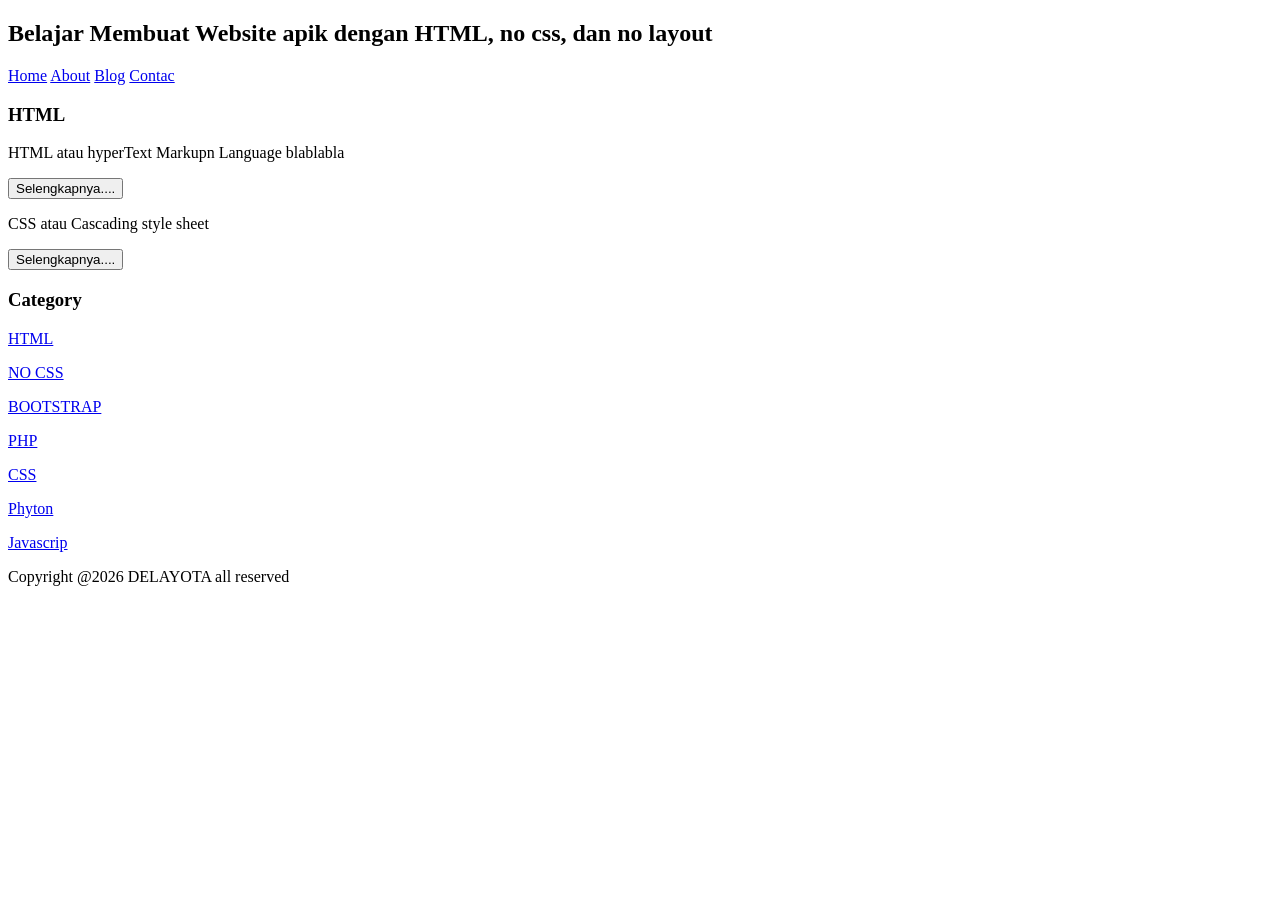
==== index.html @ 33d35018 "Update index.html" ====
<!DOCTYPE html>
<html lang="en">
 <head>
    <title>Delayota</title>
        <link rel="stylesheet" href="style.ccs">
 </head>
 <body>
  <h2>Belajar Membuat Website apik dengan HTML, no css, dan no layout</h2>
   <uI>
     <Ii><a href="index.html">Home</a></li>
     <Ii><a href="about.html">About</a></li>
     <Ii><a href=:"#">Blog</a></Ii>
     <Ii><a href="#">Contac</a></Ii>
   </uI>
     <h3>HTML</h3>
           
           
     <p>HTML atau hyperText Markupn Language blablabla</p>
     <button>Selengkapnya....</button>
     <p>CSS atau Cascading style sheet</p>
     <button>Selengkapnya....</button>

   <h3>Category</h3>
   <uI>
     <P><a href="#" >HTML</a></P>
     <P><a href="#" >NO CSS</a><p>
     <P><a href="#" >BOOTSTRAP</a></p>
     <P><a href="#" >PHP</a></p>
     <P><a href="#" >CSS</a></p>
     <P><a href="#" >Phyton</a></p>
     <P><a href="#" >Javascrip</a></p>
   <uI>
     <p>Copyright @2026 DELAYOTA all reserved<p/>
 <body>
</html>
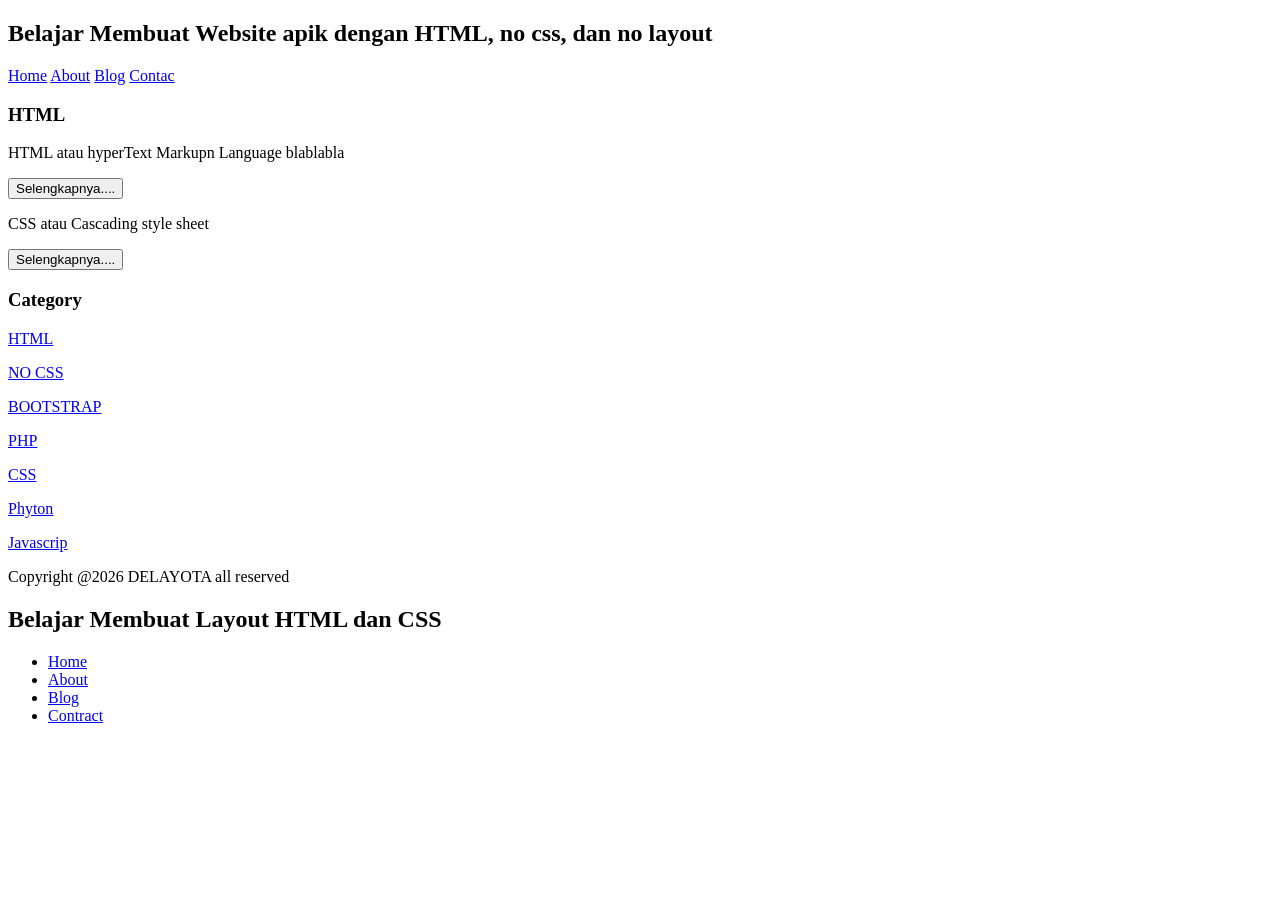
==== commit 308be2e2: "Update index.html" ====
--- a/index.html
+++ b/index.html
@@ -33,3 +33,18 @@
      <p>Copyright @2026 DELAYOTA all reserved<p/>
  <body>
 </html>
+  
+<div class="header">
+       <div class ="jarak">
+            <h2>Belajar Membuat Layout HTML dan CSS</h2>
+        </div>
+</div>
+
+<div class="menu">
+           <ul>
+                  <li><a href="#">Home</a></li>
+                  <li><a href="#">About</a></li>
+                  <li><a href="#">Blog</a></li>
+                  <li><a href="#">Contract</a></li>
+          </ul>
+</div>
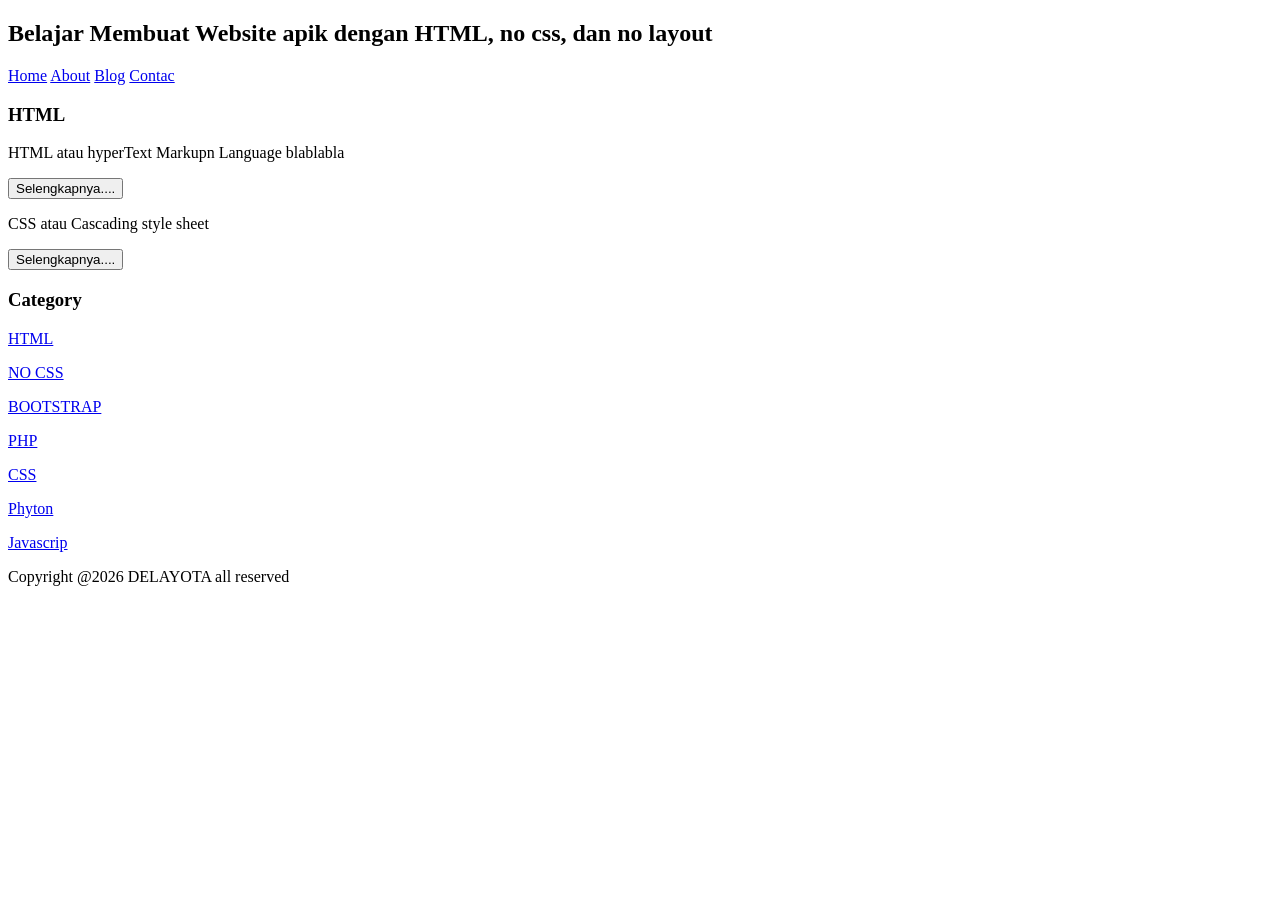
==== commit 81068520: "Update index.html" ====
--- a/index.html
+++ b/index.html
@@ -1,50 +1,46 @@
 <!DOCTYPE html>
-<html lang="en">
- <head>
+<html>
+<head>
     <title>Delayota</title>
-        <link rel="stylesheet" href="style.ccs">
- </head>
- <body>
-  <h2>Belajar Membuat Website apik dengan HTML, no css, dan no layout</h2>
-   <uI>
-     <Ii><a href="index.html">Home</a></li>
-     <Ii><a href="about.html">About</a></li>
-     <Ii><a href=:"#">Blog</a></Ii>
-     <Ii><a href="#">Contac</a></Ii>
-   </uI>
-     <h3>HTML</h3>
-           
-           
-     <p>HTML atau hyperText Markupn Language blablabla</p>
-     <button>Selengkapnya....</button>
-     <p>CSS atau Cascading style sheet</p>
-     <button>Selengkapnya....</button>
+    <link rel="stylesheet" href="style.ccs">
+</head>
+ 
+<body>
 
-   <h3>Category</h3>
-   <uI>
-     <P><a href="#" >HTML</a></P>
-     <P><a href="#" >NO CSS</a><p>
-     <P><a href="#" >BOOTSTRAP</a></p>
-     <P><a href="#" >PHP</a></p>
-     <P><a href="#" >CSS</a></p>
-     <P><a href="#" >Phyton</a></p>
-     <P><a href="#" >Javascrip</a></p>
-   <uI>
-     <p>Copyright @2026 DELAYOTA all reserved<p/>
- <body>
+    <div class="header">
+        <div class="jarak">
+            <h2>Belajar Membuat Website apik dengan HTML, no css, dan no layout</h2>
+        </div>
+    </div>
+
+    <div class="menu">
+        <uI>
+            <Ii><a href="index.html">Home</a></li>
+            <Ii><a href="about.html">About</a></li>
+            <Ii><a href=:"#">Blog</a></Ii>
+            <Ii><a href="#">Contac</a></Ii>
+        </uI>
+    </div>
+             
+    <h3>HTML</h3>    
+    <p>HTML atau hyperText Markupn Language blablabla</p>
+    <button>Selengkapnya....</button>
+             
+    <p>CSS atau Cascading style sheet</p>
+    <button>Selengkapnya....</button>
+
+    <h3>Category</h3>
+    <P><a href="#" >HTML</a></P>
+    <P><a href="#" >NO CSS</a><p>
+    <P><a href="#" >BOOTSTRAP</a></p>
+    <P><a href="#" >PHP</a></p>
+    <P><a href="#" >CSS</a></p>
+    <P><a href="#" >Phyton</a></p>
+    <P><a href="#" >Javascrip</a></p>
+
+    <p>Copyright @2026 DELAYOTA all reserved<p/>
+     
+<body>
 </html>
   
-<div class="header">
-       <div class ="jarak">
-            <h2>Belajar Membuat Layout HTML dan CSS</h2>
-        </div>
-</div>
 
-<div class="menu">
-           <ul>
-                  <li><a href="#">Home</a></li>
-                  <li><a href="#">About</a></li>
-                  <li><a href="#">Blog</a></li>
-                  <li><a href="#">Contract</a></li>
-          </ul>
-</div>
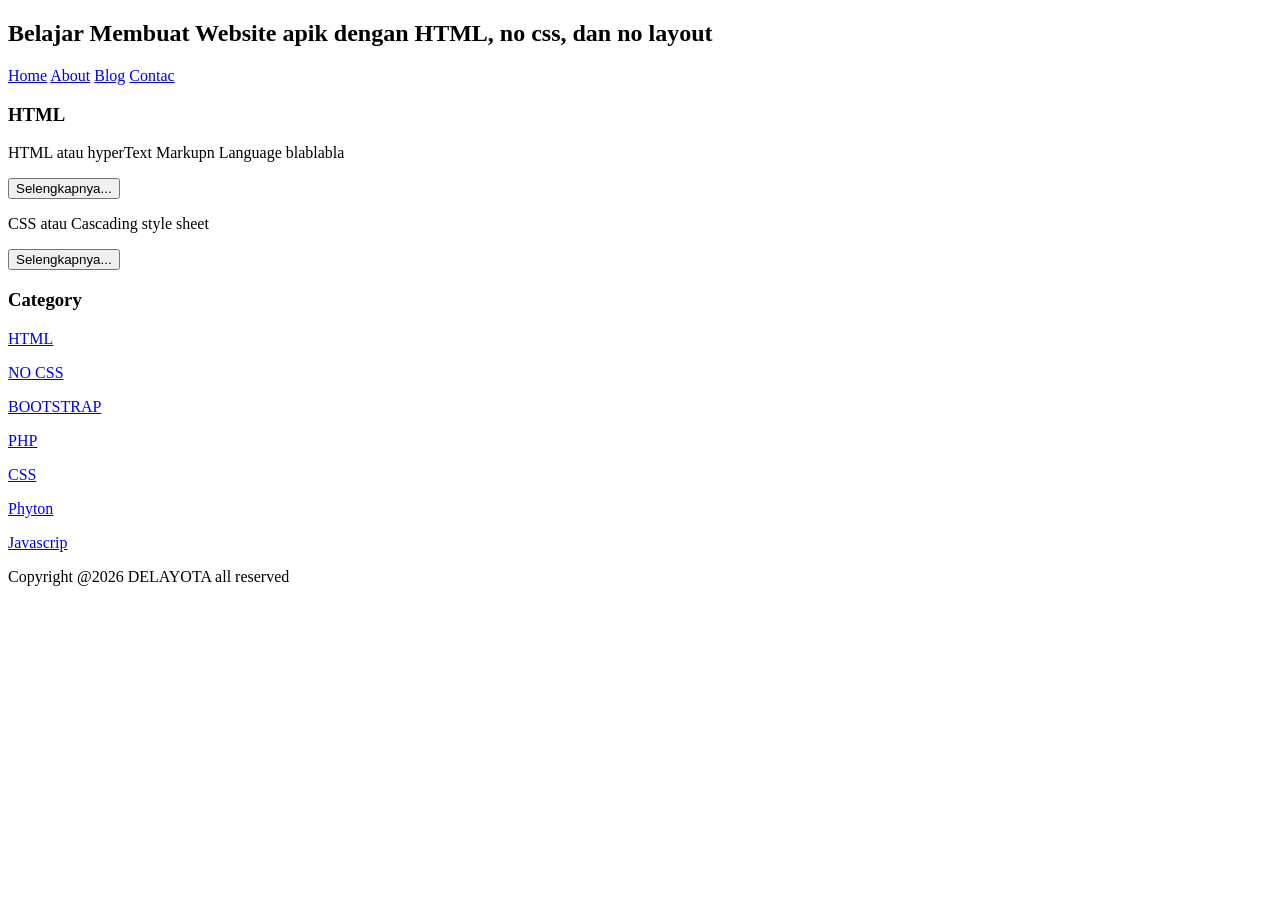
==== commit 58394e38: "Update index.html" ====
--- a/index.html
+++ b/index.html
@@ -24,19 +24,19 @@
              
     <h3>HTML</h3>    
     <p>HTML atau hyperText Markupn Language blablabla</p>
-    <button>Selengkapnya....</button>
+    <button>Selengkapnya...</button>
              
     <p>CSS atau Cascading style sheet</p>
-    <button>Selengkapnya....</button>
+    <button>Selengkapnya...</button>
 
     <h3>Category</h3>
-    <P><a href="#" >HTML</a></P>
-    <P><a href="#" >NO CSS</a><p>
-    <P><a href="#" >BOOTSTRAP</a></p>
-    <P><a href="#" >PHP</a></p>
-    <P><a href="#" >CSS</a></p>
-    <P><a href="#" >Phyton</a></p>
-    <P><a href="#" >Javascrip</a></p>
+    <P><a href="#">HTML</a></P>
+    <P><a href="#">NO CSS</a><p>
+    <P><a href="#">BOOTSTRAP</a></p>
+    <P><a href="#">PHP</a></p>
+    <P><a href="#">CSS</a></p>
+    <P><a href="#">Phyton</a></p>
+    <P><a href="#">Javascrip</a></p>
 
     <p>Copyright @2026 DELAYOTA all reserved<p/>
      
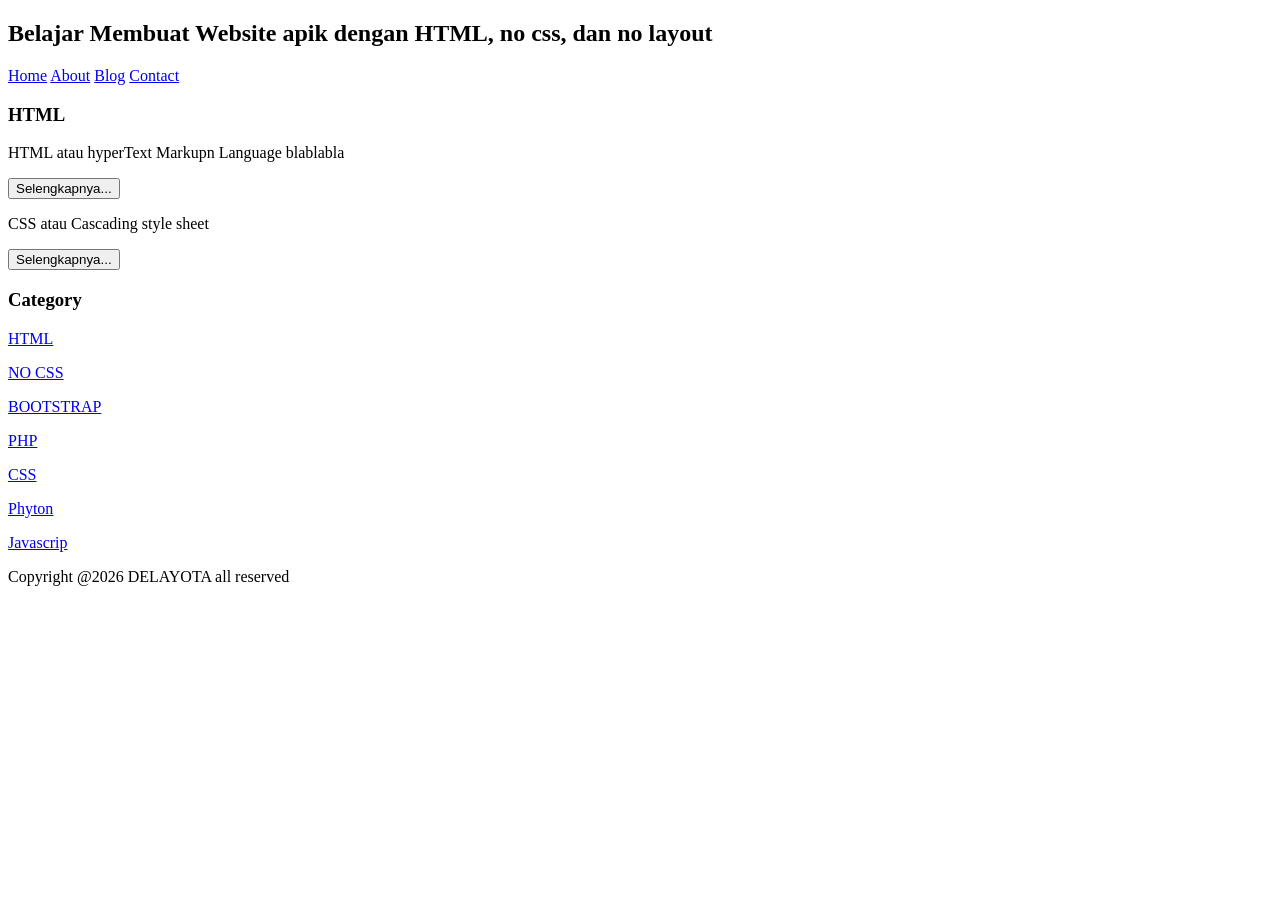
==== commit ed559a56: "Update index.html" ====
--- a/index.html
+++ b/index.html
@@ -18,7 +18,7 @@
             <Ii><a href="index.html">Home</a></li>
             <Ii><a href="about.html">About</a></li>
             <Ii><a href=:"#">Blog</a></Ii>
-            <Ii><a href="#">Contac</a></Ii>
+            <Ii><a href="#">Contact</a></Ii>
         </uI>
     </div>
              
@@ -40,7 +40,7 @@
 
     <p>Copyright @2026 DELAYOTA all reserved<p/>
      
-<body>
+</body>
 </html>
   
 
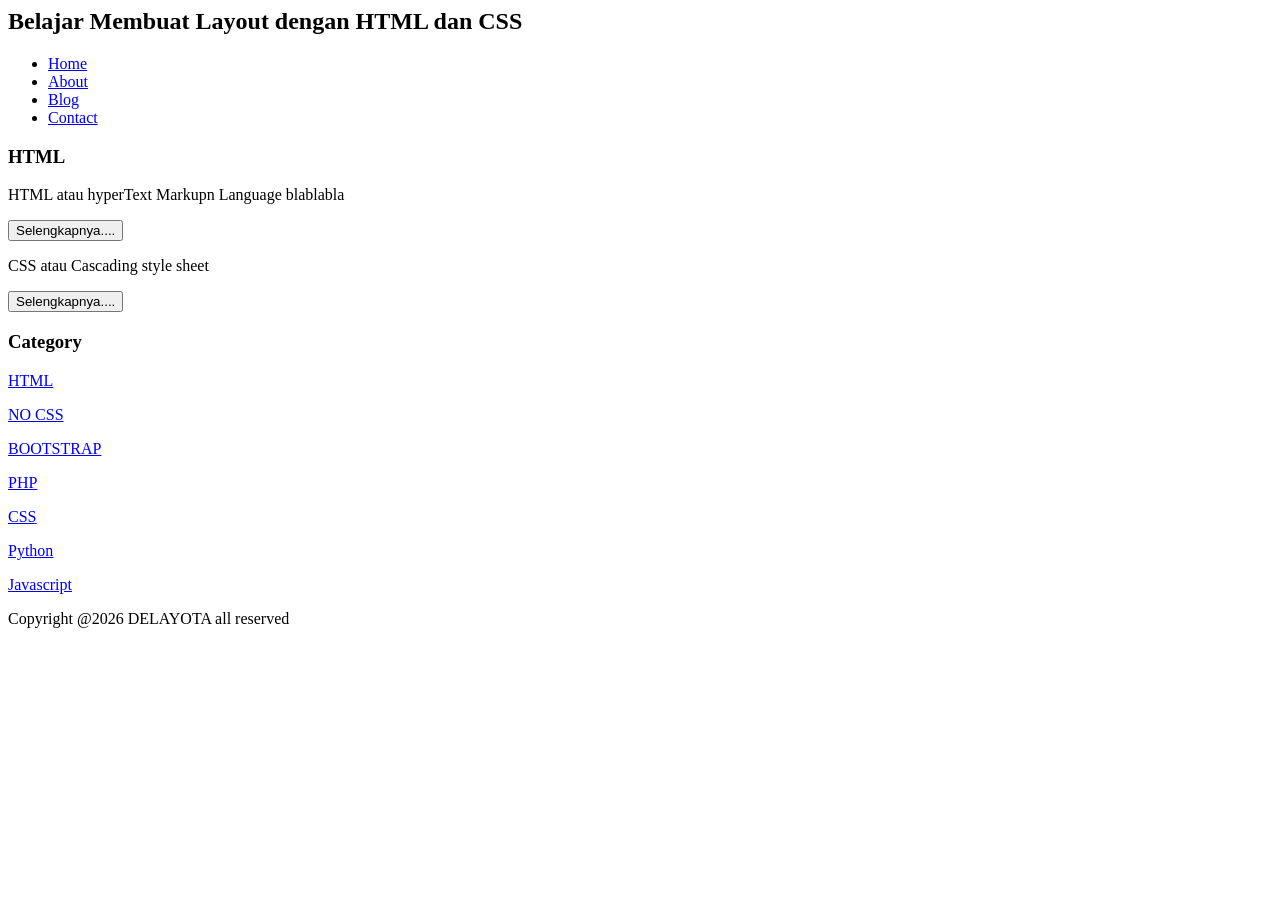
==== commit 06319521: "Update index.html" ====
--- a/index.html
+++ b/index.html
@@ -1,46 +1,38 @@
-<!DOCTYPE html>
-<html>
-<head>
-    <title>Delayota</title>
-    <link rel="stylesheet" href="style.ccs">
-</head>
- 
 <body>
-
+    
     <div class="header">
-        <div class="jarak">
-            <h2>Belajar Membuat Website apik dengan HTML, no css, dan no layout</h2>
+        <div class:"jarak">
+             <h2>Belajar Membuat Layout dengan HTML dan CSS</h2>
         </div>
     </div>
 
     <div class="menu">
-        <uI>
-            <Ii><a href="index.html">Home</a></li>
-            <Ii><a href="about.html">About</a></li>
-            <Ii><a href=:"#">Blog</a></Ii>
-            <Ii><a href="#">Contact</a></Ii>
-        </uI>
+        <ul>
+            <li><a href="index.html">Home</a><?li>
+            <li><a href="about.html">About</a></li>
+            <li><a href="#">Blog</a></li>
+            <li><a href="#">Contact</a></li>
+        </ul>
     </div>
-             
-    <h3>HTML</h3>    
-    <p>HTML atau hyperText Markupn Language blablabla</p>
-    <button>Selengkapnya...</button>
-             
-    <p>CSS atau Cascading style sheet</p>
-    <button>Selengkapnya...</button>
+        
+  <h3>HTML</h3>
+  <p>HTML atau hyperText Markupn Language blablabla</p>
+  <button>Selengkapnya....</button>
+        
+  <p>CSS atau Cascading style sheet</p>
+  <button>Selengkapnya....</button>
 
-    <h3>Category</h3>
-    <P><a href="#">HTML</a></P>
-    <P><a href="#">NO CSS</a><p>
-    <P><a href="#">BOOTSTRAP</a></p>
-    <P><a href="#">PHP</a></p>
-    <P><a href="#">CSS</a></p>
-    <P><a href="#">Phyton</a></p>
-    <P><a href="#">Javascrip</a></p>
 
-    <p>Copyright @2026 DELAYOTA all reserved<p/>
-     
+<h3>Category</h3>
+  <p><a href="#" >HTML</a></p>
+  <p><a href="#" >NO CSS</a></<p>
+  <p><a href="#" >BOOTSTRAP</a></p>
+  <p><a href="#" >PHP</a></p>
+  <p><a href="#" >CSS</a></p>
+  <p><a href="#" >Python</a></p>
+  <p><a href="#" >Javascript</a></p>
+
+  <p>Copyright @2026 DELAYOTA all reserved</p>
+        
 </body>
 </html>
-  
-
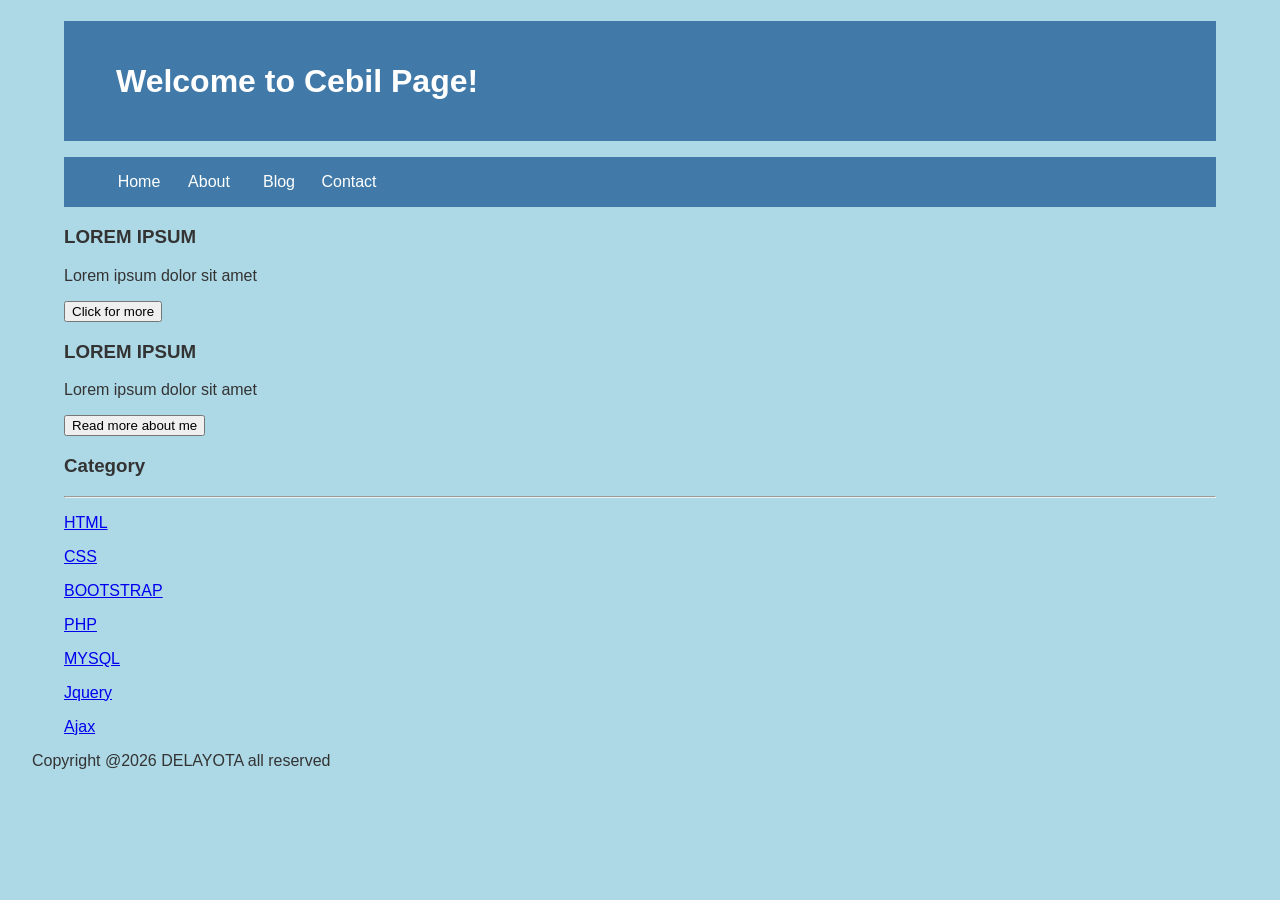
==== commit 29a2c5b3: "Update index.html" ====
--- a/index.html
+++ b/index.html
@@ -1,38 +1,73 @@
+<!DOCTYPE html>
+<html lang="en">
+<head>
+    <title>Cebil </title>
+    <link rel="stylesheet" href="style.css">
+</head>
 <body>
-    
     <div class="header">
-        <div class:"jarak">
-             <h2>Belajar Membuat Layout dengan HTML dan CSS</h2>
+        <div class="jarak">
+            <h1>Welcome to Cebil Page!</h1>
         </div>
     </div>
-
-    <div class="menu">
+<div class="menu">
         <ul>
-            <li><a href="index.html">Home</a><?li>
+            <li><a href="index.html">Home</a></li>
             <li><a href="about.html">About</a></li>
             <li><a href="#">Blog</a></li>
             <li><a href="#">Contact</a></li>
         </ul>
     </div>
-        
-  <h3>HTML</h3>
-  <p>HTML atau hyperText Markupn Language blablabla</p>
-  <button>Selengkapnya....</button>
-        
-  <p>CSS atau Cascading style sheet</p>
-  <button>Selengkapnya....</button>
+     <div class="content">
+        <div class="jarak">
 
+            <!-- kiri -->
+            <div class="kiri">
 
-<h3>Category</h3>
-  <p><a href="#" >HTML</a></p>
-  <p><a href="#" >NO CSS</a></<p>
-  <p><a href="#" >BOOTSTRAP</a></p>
-  <p><a href="#" >PHP</a></p>
-  <p><a href="#" >CSS</a></p>
-  <p><a href="#" >Python</a></p>
-  <p><a href="#" >Javascript</a></p>
+                <!-- blog -->
+                <div class="border">
+                    <div class="jarak">
+                        <h3>LOREM IPSUM</h3>
+                        <p>Lorem ipsum dolor sit amet</p>
+                        <button class="btn">Click for more</button>
+                    </div>
+                </div>
+                <!-- end blog -->
+                   <!-- blog -->
+                <div class="border">
+                    <div class="jarak">
+                        <h3>LOREM IPSUM</h3>
+                        <p>Lorem ipsum dolor sit amet</p>
+                        <button class="btn">Read more about me</button>
+                    </div>
+                </div>
+                <!-- end blog -->
 
-  <p>Copyright @2026 DELAYOTA all reserved</p>
-        
+            </div>
+            <!-- kiri -->
+            
+              <!-- kanan -->
+            <div class="kanan">
+                <div class="jarak">
+                    <h3>Category</h3>
+                    <hr>
+                    <p><a href="#" class="undercor">HTML</a></p>
+                    <p><a href="#" class="undercor">CSS</a></p>
+                    <p><a href="#" class="undercor">BOOTSTRAP</a></p>
+                    <p><a href="#" class="undercor">PHP</a></p>
+                    <p><a href="#" class="undercor">MYSQL</a></p>
+                    <p><a href="#" class="undercor">Jquery</a></p>
+                    <p><a href="#" class="undercor">Ajax</a></p>
+                </div>
+            </div>
+            <!-- kanan -->
+
+        </div>
+    </div>
+      <div class="footer">
+        <div class="jarak">
+            <p>Copyright @2026 DELAYOTA all reserved</p>
+        </div>
+    </div>
 </body>
 </html>
--- a/style.css
+++ b/style.css
@@ -0,0 +1,50 @@
+body{
+    background-color:#add8e6;
+    color:#333;
+    width:100%;
+    font-family:sans-serif;
+    margin:0 auto; 
+}
+
+.header{
+    width:90%;
+    margin:auto;
+    height:120px;
+    background:#417aa8;
+    color:#fff;
+    padding-left:20px;
+    line-height:120px;
+    box-sizing:border-box;
+}
+
+.jarak{
+    padding:0 2pc;
+}
+
+.menu{
+    background-color:#417aa8;
+    height:50px;
+    line-height:50px;
+    position:relative;
+    width:90%;
+    margin:0 auto;
+    padding:0 auto;
+}
+
+.menu ul{
+    list-style:none;
+}
+
+.menu ul li a{
+    float:left;
+    width:70px;
+    display:block;
+    text-align:center;
+    color:#FFF;
+    text-decoration:none;
+}
+
+.menu ul li a:hover{
+    background-color:#4b88bb;
+    display:block;
+}
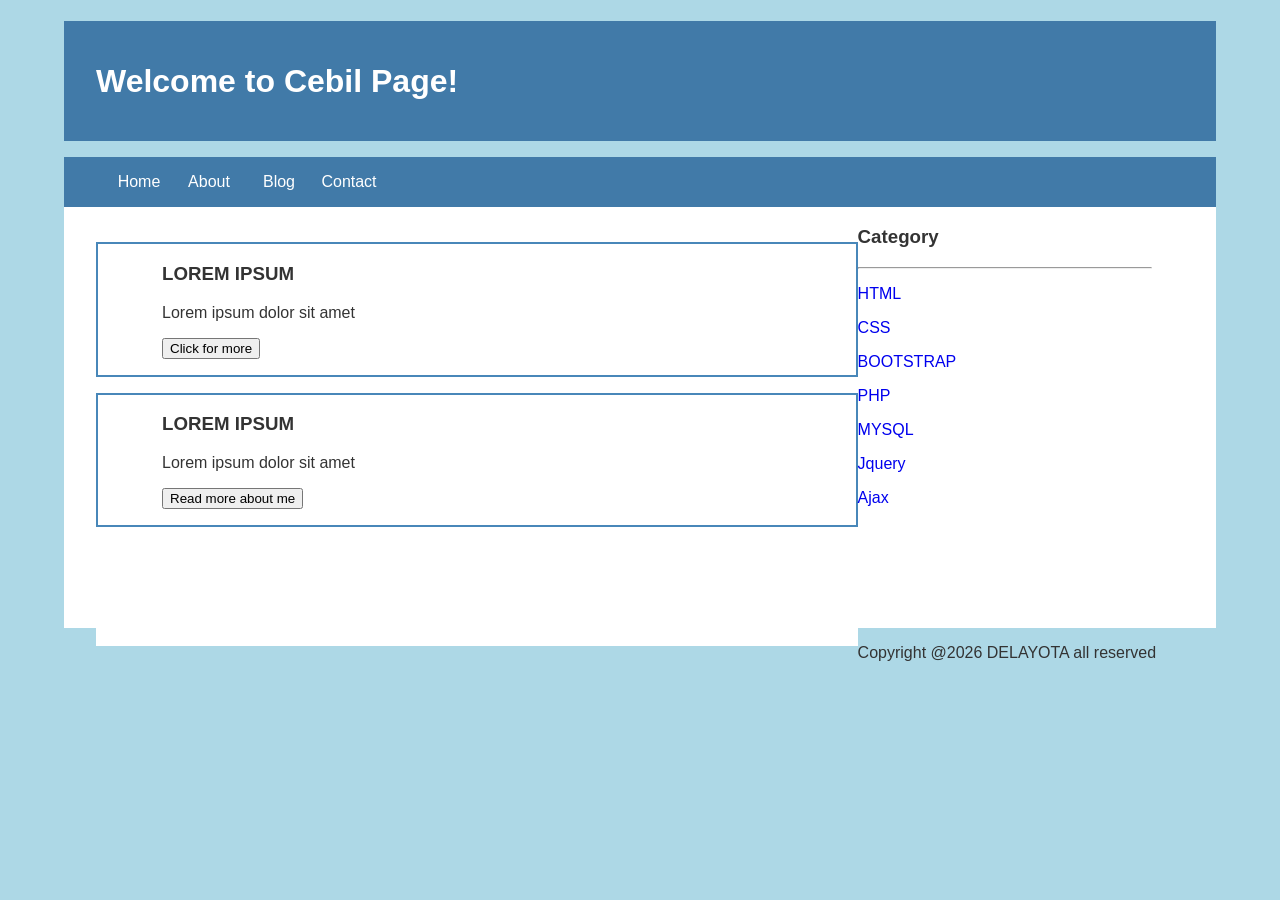
==== commit 17a65b89: "Update index.html" ====
--- a/index.html
+++ b/index.html
@@ -10,7 +10,7 @@
             <h1>Welcome to Cebil Page!</h1>
         </div>
     </div>
-<div class="menu">
+    <div class="menu">
         <ul>
             <li><a href="index.html">Home</a></li>
             <li><a href="about.html">About</a></li>
@@ -18,12 +18,10 @@
             <li><a href="#">Contact</a></li>
         </ul>
     </div>
-     <div class="content">
+    <div class="content">
         <div class="jarak">
-
             <!-- kiri -->
             <div class="kiri">
-
                 <!-- blog -->
                 <div class="border">
                     <div class="jarak">
@@ -33,7 +31,8 @@
                     </div>
                 </div>
                 <!-- end blog -->
-                   <!-- blog -->
+                
+                <!-- blog -->
                 <div class="border">
                     <div class="jarak">
                         <h3>LOREM IPSUM</h3>
@@ -42,11 +41,10 @@
                     </div>
                 </div>
                 <!-- end blog -->
-
             </div>
             <!-- kiri -->
             
-              <!-- kanan -->
+            <!-- kanan -->
             <div class="kanan">
                 <div class="jarak">
                     <h3>Category</h3>
@@ -61,9 +59,9 @@
                 </div>
             </div>
             <!-- kanan -->
-
         </div>
     </div>
+    
       <div class="footer">
         <div class="jarak">
             <p>Copyright @2026 DELAYOTA all reserved</p>
--- a/style.css
+++ b/style.css
@@ -12,9 +12,7 @@
     height:120px;
     background:#417aa8;
     color:#fff;
-    padding-left:20px;
     line-height:120px;
-    box-sizing:border-box;
 }
 
 .jarak{
@@ -48,3 +46,52 @@
     background-color:#4b88bb;
     display:block;
 }
+.content{ 
+        width:90%;
+        margin:auto;
+        height:420px;
+        padding:0.1px;
+        background:#fff;
+        color:#333;
+
+}
+
+.border{
+        border: 2px solid #4887b9;
+        margin-top: 1pc; 
+        padding-bottom: 1pc;
+        padding-left: 2pc;
+        padding-right: 2pc; 
+
+}
+.kiri{
+     width:70%; 
+     float:left;
+     margin:auto;
+     background:#fff;
+     height:420px;
+
+}
+
+. kanan{
+       width:30%;
+        float:left;
+        margin:auto;
+        background:#fff;
+        height: 420px;
+
+}
+
+.undercor{
+        text-decoration:none;
+}
+
+. footer{
+         width:90%;
+         margin:auto;
+         height:40px;
+         background:#417aa8;
+         color:#fff;
+         margin-bottom: 1pc;
+
+}
